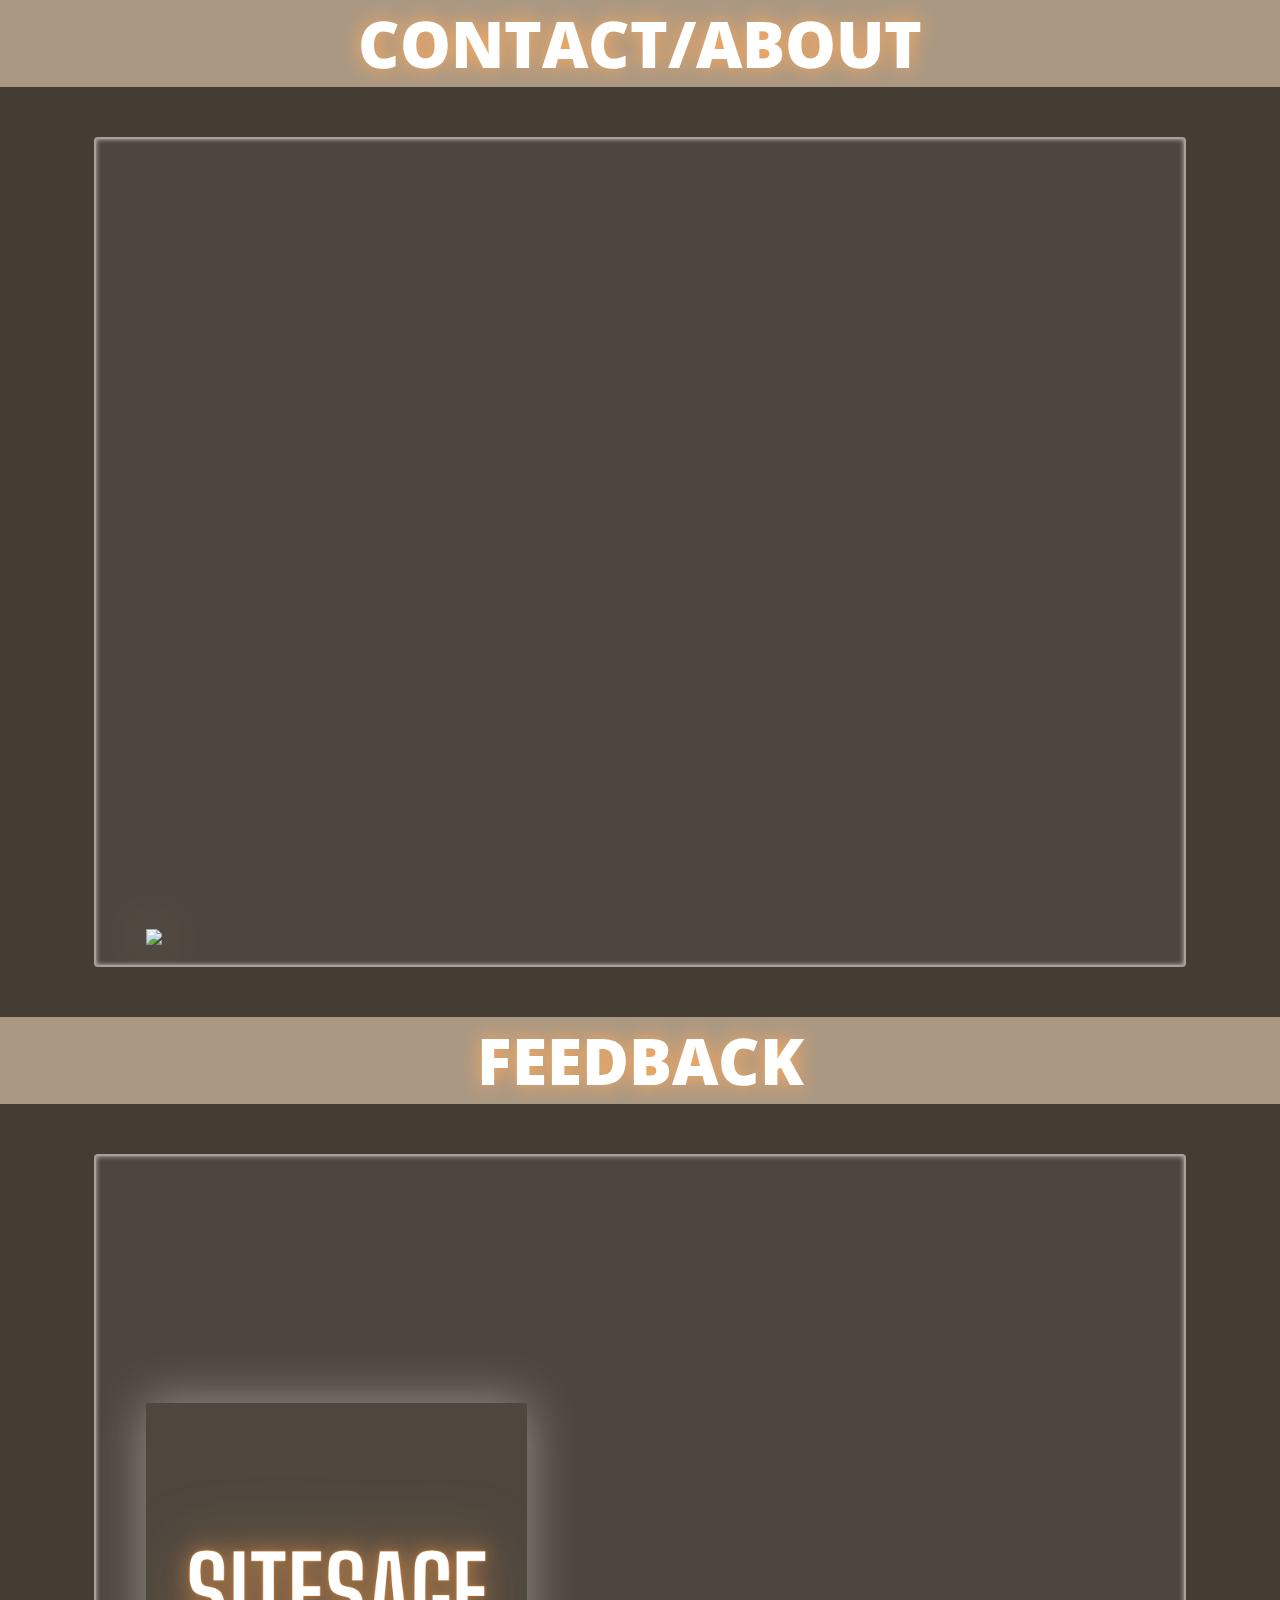
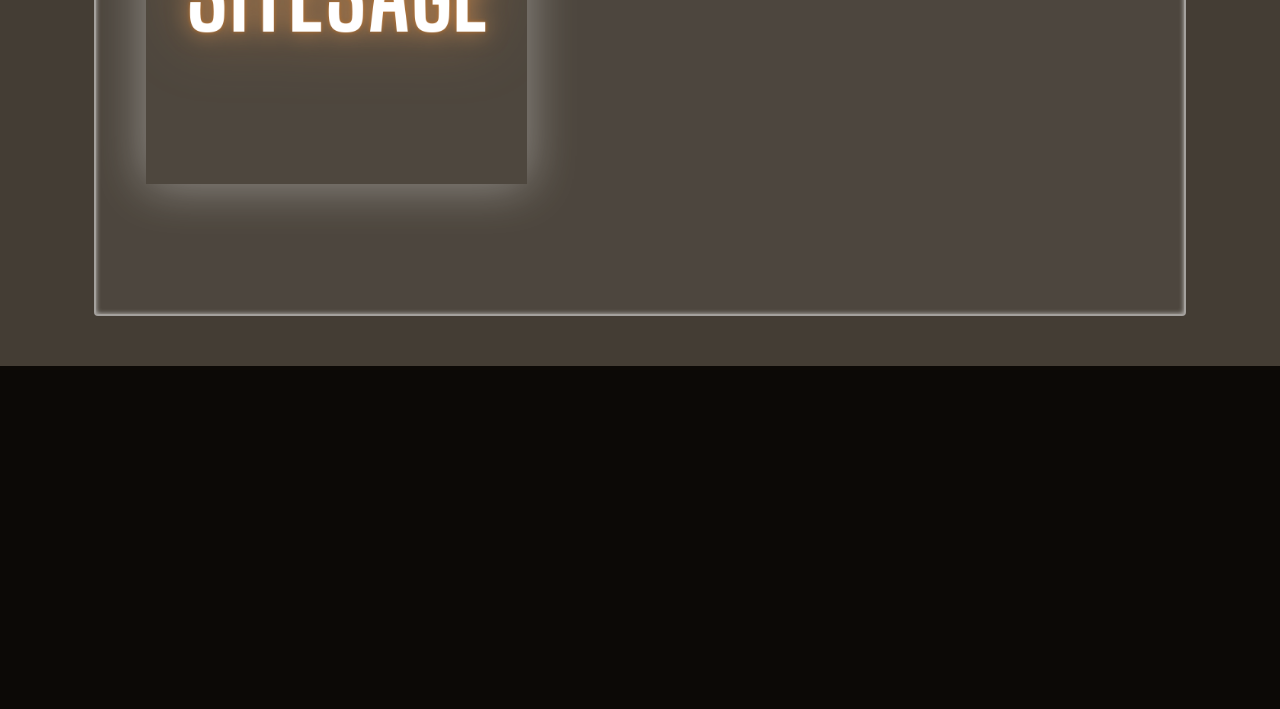
==== portfolio.html @ 09b756ed "Add files via upload" ====
<!DOCTYPE html>
<html lang="en">
<head>
    <meta charset="UTF-8">
    <link rel="stylesheet" href="https://cdnjs.cloudflare.com/ajax/libs/font-awesome/6.0.0-beta3/css/all.min.css">
    <link href="https://fonts.googleapis.com/icon?family=Material+Icons"rel="stylesheet">

    <meta name="viewport" content="width=device-width, initial-scale=1.0">
    <title>Document</title>
    <link rel="stylesheet" href="style.css">

</head>
<body>
    <h1 class="feedback1">Contact/About</h1>
    <section id="section-4">

        <div class="section-box">
    
          <div class="content-2-grid">
    
            <div class="grid-3">
                <img src="https://synx143.github.io/html-profile/462543901_1253119789211653_4882738479267231706_n.jpg" class="contact-img">
              </div>
    
            <div class="grid-1">
              <p class="section-sub">About Me</p>
              <h2 class="section-title">My Portfolio</h2>
    
              <div class="contact-form">
    
                <div class="profile">
            
                    <h2>Name: Dain Yvan M. Parcutilo</h2>
                    <p class="location">Location: Cebu City, Philippines</p>
                    <p>Invented: University of Cebu</p>
                    <p>Goal: Trying to be front/back end soon.</p>
                    <h2 class="soshal">MY SOCIALS:</h2>
                    <button onclick="document.location='https://github.com/SYnx143'">GitHub</button>
                    <button onclick="document.location='https://www.tiktok.com/@synx_xnys'">Tiktok</button>
                    <button onclick="document.location='https://www.roblox.com/users/426926903/profile?friendshipSourceType=PlayerSearch'">Roblox</button>
                    <button onclick="document.location='https://www.facebook.com/Synx143/'">Facebook</button>
                    <button onclick="document.location='https://www.instagram.com/daixsr/'">Instagram</button>
                </div>
    
              </div>

            </div>
    
          </div>
    
        </div>
    
      </section>

      <h1 class="feedback1">FEEDBACK</h1>

    <section id="section-4">

        <div class="section-box">
    
          <div class="content-2-grid">
    
            <div class="grid-2">
              <img src="Want to make your life more easier (1).png" class="contact-img">
            </div>
    
            <div class="grid-1">
              <p class="section-sub">What do you think about my website?</p>
              <h2 class="section-title">Your FeedBack</h2>
    
              <div class="contact-form">
    
                <div class="input-box box-1">
                  <input type="text" placeholder="Does my website really help?">
                </div>
    
                <div class="input-box box-2">
                  <input type="email" placeholder="If you rate it from 1/10 How much would you rate?">
                 
                </div>
    
                <div class="input-box box-3">
                  <input type="text" placeholder="Your Thoughts about my website?">
              
                </div>
    
                <button class="submit-btn">Submit</button>
    
              </div>
    
            
    
            </div>
    
          </div>
    
        </div>
    
      </section>
    
      <section id="footer">
        <div class="footer">
          <div class="footer-grid">
            <a href="index.html" class="footer-logo">BACK</a>
          </div>
    
          <div class="footer-grid">
            <h3 class="footer-title">Quick link</h3>
            <a href="index.html" class="footer-items f1">Home</a>
            <a href="portfolio.html" class="footer-items f1">About Me</a>
          </div>
    
          <div class="footer-grid">
            <h3 class="footer-title">Socials</h3>
            <a href="https://github.com/SYnx143" class="footer-items f1">Github</a>
            <a href="https://www.tiktok.com/@synx_xnys" class="footer-items f2">Tiktok</a>
            <a href="https://www.roblox.com/users/426926903/profile?friendshipSourceType=PlayerSearch" class="footer-items f3">Roblox</a>
            <a href="https://www.facebook.com/Synx143/" class="footer-items f4">Facebook</a>
            <a href="https://www.instagram.com/daixsr/" class="footer-items f4">Instagram</a>
          </div>
    
          <div class="footer-grid">
            <h3 class="footer-title">Contacts</h3>
            <a class="footer-items f1">Number: 09355439100</a>
            <a class="footer-items f2">Location: University of Cebu - Main Campus, Sanciangko St, Cebu City, 6000 Cebu</a>
            <a class="footer-items f3">tekakito143@gmail.com</a>
          </div>
        </div>
      </section>

      <a href="#" class="back-to-top">
        <span class="material-icons">arrow_upward</span>
      </a>
</body>
</html>
---- style.css ----
@import url('https://fonts.googleapis.com/css2?family=Open+Sans:ital,wght@0,300..800;1,300..800&display=swap');

* {
  padding: 0;
  margin: 0;
  outline: none;
  border: none;
  font-family: "Open Sans", sans-serif;
}

body {
  background-color: #ab9883;
}

#hero {
  height: 100vh;
  width: 100%;
  overflow: hidden;
}

.hero-box {
  position: relative;
}

.main {
  position: relative;
  height: 100vh;
}
.back-img {
  position: absolute;
  bottom: 0;
}

header {
  position: absolute;
  top: 0;
}



/* ships */
.sh-4,
.shl-4 {
  bottom: -50px;
}
.sh-4 {
  opacity: 0.7;
}
.sh-3 {
  opacity: 0.6;
}
.sh-2 {
  opacity: 0.5;
}.sh-1 {
  opacity: 0.4;
}

.ship-lights {
  opacity: 0.5;
  filter: blur(10px);
}
.ship-lights-cont {
  animation: shipLightsAt 0.08s infinite linear;
}

/* Text */
.main p {
  font-size: 1.2rem;
  font-weight: 500;
  text-align: center;
  letter-spacing: 40px;
  text-transform: capitalize;
  color: white;
}
.main h1 {
  font-size: 9.5rem;
  font-weight: 800;
  text-align: center;
  letter-spacing: 8px;
  text-transform: uppercase;
  color: white;
  line-height: 1.4;
  color: #463525;
}
.hero-text {
  transform: translateY(400px);
}

/* header */
header {
  display: flex;
  align-items: center;
  justify-content: space-between;
  width: 100%;
  padding: 20px 0;
  z-index: 1;
}
.header-logo {
  font-size: 2rem;
  text-transform: uppercase;
  font-weight: 800;
  letter-spacing: 5px;
  color: white;
  margin-left: 50px;
}
.nav-items {
  font-size: 1.5rem;
  text-transform: uppercase;
  letter-spacing: 3px;
  color: white;
  font-weight: 500;
  margin-right: 50px;
  cursor: pointer;
  transition: 0.3s;
  position: relative;
  text-decoration: none;  
}
.nav-items::before {
  content: '';
  position: absolute;
  bottom: -10px;
  height: 2px;
  width: 100%;
  background-color: white;
  transform: scaleX(0);
  transform-origin: left;
  transition: 0.3s;
  box-shadow: 0 0 5px white;
}
.nav-items:hover::before {
  transform: scaleX(1);
}
.nav-items:hover {
  text-shadow: 0 0 10px white;
}

/* Hero-Foot */
.hero-foot {
  position: absolute;
  bottom: 0;
  display: flex;
  justify-content: space-between;
  align-items: center;
  width: 100%;
  padding: 20px 0;
  z-index: 1;
}
.social-section i {
  font-size: 1.2rem;
  font-weight: 500;
  color: white;
  height: 20px;
  width: 20px;
  /* border: 1px solid white; */
  display: flex;
  justify-content: center;
  align-items: center;
  padding: 7px;
  border-radius: 4px;
  cursor: pointer;
  transition: 0.3s;
}
.social-section{
  display: flex;
  align-items: center;
  gap: 20px;
  margin-left: 50px;
}
.social-section i:hover {
  color: #ffac5e ;
  border-color: #ffac5e ;
  /* box-shadow: 0 0 10px #ffac5e ; */
}
.hero-btn {
  position: absolute;
  bottom: 100px;
  font-size: 1.5rem;
  letter-spacing: 3px;
  font-weight: 500;
  background-color: transparent;
  color: white;
  border: 1px solid white;
  height: 65px;
  padding: 0 80px;
  border-radius: 4px;
  cursor: pointer;
  transition: 0.3s;
}
.hero-btn:hover {
  background-color: #ffac5e;
  letter-spacing: 6px;
  color: black;
  border-color: #ffac5e;
}
.hero-btn-cont {
  display: flex;
  justify-content: center;
  width: 100%;
}

/* Section-2 */
#section-2 {
  height: 100vh;
  width: 100%;
  background-image: url(section-back/sec-2.jpg);
  background-size: cover;
  background-position: center;
  background-repeat: no-repeat;
  display: flex;
  justify-content: center;
  align-items: center;
}
#section-2::before{
  content: "";
  position: absolute;
  height: 100%;
  width: 100%;
  background-color: rgba(0, 0, 0, 0.6);
}
.section-box {
  height: 85vh;
  width: 85%;
  border: 2px solid rgba(255, 255, 255, 0.493);
  border-radius: 4px;
  box-shadow: inset 0 0 5px rgba(255, 255, 255, 0.658);
  z-index: 1;
  background-color: rgba(255, 255, 255, 0.05);
  backdrop-filter: blur(8px);
  display: flex;
  align-items: center;
}
.content-2-grid {
  display: grid;
  grid-template-columns: 1fr 1fr;
  padding: 50px;
}
.grid-1 {
  display: flex;
  flex-direction: column;
  justify-content: center;
}
.grid-2 {
  display: flex;
  justify-content: end;
  align-items: center;
}

.section-sub {
  font-size: 1.5rem;
  font-weight: 600;
  color: #ffac5e;
  letter-spacing: 2px;
  text-transform: capitalize;

  animation: bottom-in-text 1s ease-out forwards;
  animation-delay: 0.2s;
  opacity: 0;
}
.section-title {
  font-size: 4rem;
  font-weight: 800;
  text-transform: uppercase;
  line-height: 1.1;
  color: white;
  text-shadow: 0 0 20px #ffac5e;
  margin: 5px 0 20px;

  animation: bottom-in-text 1.2s ease-out forwards;
  animation-delay: 0.4s;
  opacity: 0;
}
.feedback1 {
  font-size: 4rem;
  font-weight: 800;
  text-transform: uppercase;
  color: white;
  text-shadow: 0 0 20px #ffac5e;

  text-align: center;
}
.section-title1 {
  margin-left: 50%;
  font-size: 4rem;
  font-weight: 800;
  text-transform: uppercase;
  line-height: 1.1;
  color: white;
  text-shadow: 0 0 20px #ffac5e;
  animation: bottom-in-text 1.2s ease-out forwards;
  animation-delay: 0.4s;
  opacity: 0;
  }

.section-description {
  font-size: 1.1rem;
  font-weight: 500;
  color: rgb(209, 209, 209);
  line-height: 1.7;
  margin-bottom: 30px;

  animation: bottom-in-text 1.3s ease-out forwards;
  animation-delay: 0.6s;
  opacity: 0;
}
.section-btn {
  font-size: 1.2rem;
  font-weight: 500;
  letter-spacing: 3px;
  background-color: transparent;
  border: 1px solid white;
  border-radius: 4px;
  height: 50px;
  width: 200px;
  color: white;
  cursor: pointer;
  transition: 0.3s;
  position: relative;

  animation: bottom-in-text 1.4s ease-out forwards;
  animation-delay: 0.8s;
  opacity: 0;
}
.section-btn:hover {
  letter-spacing: 10px;
  color: rgba(0, 0, 0, 0.8);
  box-shadow: 0 0 100px white;
}
.section-btn::before {
  content: "";
  position: absolute;
  height: 100%;
  width: 100%;
  background-color: white;
  left: 0;
  bottom: 0;
  transform: scaleX(0);
  transition: 0.3s;
  transform-origin: left;
  z-index: -1;
}
.section-btn:hover::before {
  transform: scaleX(1);
}

.section-2-img {
  width: 90%;
  box-shadow: 0 0 50px #ffac5e;
  animation: zoom-in-img 1.4s ease-out forwards;
  animation-delay: 0.2s;
  opacity: 0;
}

/* Section-3 */
#section-3 {
  height: 100vh;
  width: 100%;
  background-image: url(section-back/sec-3.jpg);
  background-size: cover;
  background-position: center;
  background-repeat: no-repeat;
  display: flex;
  justify-content: center;
  align-items: center;
}
#section-3::before{
  content: "";
  position: absolute;
  height: 100%;
  width: 100%;
  background-color: rgba(0, 0, 0, 0.6);
}
.content-3-grid {
  display: grid;
  grid-template-columns: 1fr 1fr 1fr;
  padding: 50px;
  gap: 50px
}
.section-box {
  flex-direction: column;
  overflow: hidden;
}


#section-3 .section-sub {
  margin-top: 50px;
}

.content-3-grid h3 {
  font-size: 1.8rem;
  color: #ffac5e;
  margin-bottom: 20px;

  animation: zoom-in-img 1s ease-out forwards;
  animation-delay: 0.6s;
  opacity: 0;
}
.card {
  border: 1px solid white;
  padding: 20px;
  height: 420px;
  transition: 0.3s;
  animation: zoom-in-img 1.4s ease-out forwards;
  animation-delay: 0.2s;
  opacity: 0;
}
.card:hover {
  box-shadow: 0 0 25px rgba(255, 255, 255, 0.356);
}
.card-title {
  font-size: 1.2rem;
  color: white;
  padding-bottom: 20px;
}
.grid img {
    height: 50%;
  width: 70%;
  margin: auto;
  display: block;
}
.card-description {
  font-size: 0.9rem;
  color: rgb(201, 201, 201);
  padding-bottom: 20px;
  padding-top: 20px;
}
.card-link {
  font-size: 1.2rem;
  font-weight: 500;
  color: #ffac5e;
  cursor: pointer;
}

/* Contact-section */

section {
  overflow: hidden;
}
#section-4 {
  height: 100vh;
  width: 100%;
  background-image: url(section-back/sec-4.jpg);
  background-size: cover;
  background-position: center;
  background-repeat: no-repeat;
  display: flex;
  justify-content: center;
  align-items: center;
}
#section-4::before{
  content: "";
  position: absolute;
  height: 100%;
  width: 100%;
  background-color: rgba(0, 0, 0, 0.6);
}
.contact-img {
  width: 35%;
  position: absolute;
  bottom: 0;
  left: 50px;
  filter: drop-shadow(0 0 25px #ffffff69);
}
#section-4 .grid-1 {
  align-items: center;
}
#section-4 .grid-2 {
  justify-content: start;
}
#section-4 .grid-2 img{
  margin-bottom: 130px;
}
#section-4 .grid-3 img{
  margin-bottom: 20px;
}
#section-4 .section-box {
  position: relative;
  justify-content: center;
  
}
.contact-form {
  display: flex;
  flex-direction: column;
  align-items: center;
  gap: 40px;
  width: 100%;
  margin-top: 30px;
}
input {
  font-size: 1.1rem;
  color: white;
  background-color: transparent;
  margin-left: 30px;
  width: 100%;
}
input::placeholder {
  color: white;
}
.input-box {
  border: 1px solid white;
  height: 50px;
  width: 100%;
  border-radius: 4px;
  display: flex;
  align-items: center;
  justify-content: space-between;
  padding: 5px 0;
  box-shadow: 0 0 10px rgba(255, 255, 255, 0.26);
}
.input-box i {
  font-size: 1.1rem;
  color: white;
  margin-right: 30px;
}
.submit-btn {
  font-size: 1.4rem;
  background-color: white;
  width: 100%;
  min-height: 60px;
  border-radius: 4px;
  letter-spacing: 3px;
  cursor: pointer;
  transition: 0.3s;
  margin-bottom: 30px;

  animation: bottom-in-text 1s ease-out forwards;
  animation-delay: 1.1s;
  opacity: 0;
}
.submit-btn:hover {
  background-color: #ffac5e;
  letter-spacing: 6px;
}
#section-4 .social-section {
  margin-top: 30px;
  animation: bottom-in-text 1s ease-out forwards;
  animation-delay: 1.1s;
  opacity: 0;
}
#section-4 .social-section i {
  border: 1px solid white;
  width: 50px;
  height: 50px;
  padding: 0;
  font-size: 1.5rem;
}

#section-4 .social-section i:hover {
  border-color: #ffac5e;
  box-shadow: 0 0 10px #ffac5e;
}

.box-1 {
  animation: bottom-in-text 1s ease-out forwards;
  animation-delay: 0.8s;
  opacity: 0;
}
.box-2 {
  animation: bottom-in-text 1s ease-out forwards;
  animation-delay: 0.9s;
  opacity: 0;
}
.box-3 {
  animation: bottom-in-text 1s ease-out forwards;
  animation-delay: 1s;
  opacity: 0;
}

.footer {
  display: grid;
  grid-template-columns: 1.5fr 1fr 1fr 1fr;
  padding: 50px;
  background-color: #0c0906;
  color: white;
}
.footer-grid {
  display: flex;
  flex-direction: column;
  gap: 20px;
}
.footer-items {
  color: rgba(255, 255, 255, 0.719);
  cursor: pointer;
  transition: 0.3s;
}
.footer-items:hover {
  color: #ffac5e;
  text-shadow: 0 0 4px #ffac5e;
}
.footer-title {
  font-size: 1.5rem;
}
.footer-logo {
  font-size: 10rem;
  font-weight: 800;
  line-height: 0.7;
  text-shadow: 0 0 50px #ffac5e;
  color: white;
  animation: footer-img 1.6s ease-out forwards;
  animation-delay: 0.2s;
  opacity: 0;
  margin-top: 50px;
}
.copyright {
  font-size: 0.9rem;
  text-align: center;
  padding: 10px;
  color: rgba(255, 255, 255, 0.699);

  animation: footer-img 1.6s ease-out forwards;
  animation-delay: 0.2s;
  opacity: 0;
}

.footer-title {
  animation: bottom-in-text 1s ease-out forwards;
  animation-delay: 0.2s;
  opacity: 0;
}
.f1, .f2, .f3, .f4 {
  animation: bottom-in-text 1s ease-out forwards;
  opacity: 0;
}
.f1 {
  animation-delay: 0.4s;
}
.f2 {
  animation-delay: 0.5s;
}
.f3 {
  animation-delay: 0.6s;
}
.f4 {
  animation-delay: 0.7s;
}



/* Styke */

@keyframes shipLightsAt {
  0% {
    opacity: 0.7;
  }
  50% {
    opacity: 1;
  }
  100% {
    opacity: 0.7;
  }
}

@keyframes bottomIn {
  from {
    transform: translateY(600px);
  }
  to {
    transform: translateY(0);
    opacity: 1;
  }
}

.bc-1 {
  animation: bottomIn 2.6s ease-in-out forwards;
}
.bc-2 {
  animation: bottomIn 2.4s ease-in-out forwards;
}
.bc-3 {
  animation: bottomIn 2.2s ease-in-out forwards;
}
.bc-4 {
  animation: bottomIn 2.2s ease-in-out forwards;
}
.bc-5 {
  animation: bottomIn 2.1s ease-in-out forwards;
}
.bc-6 {
  animation: bottomIn 2s ease-in-out forwards;
}

.shadows{
  animation: bottomIn 2s ease-in-out forwards;
}
.fog-1 {
  animation: bottomIn 2.3s ease-in-out forwards;
  opacity: 0;
}
.fog-2 {
  animation: bottomIn 2.3s ease-in-out forwards;
  opacity: 0;
}
.hero-btn {
  animation: bottomIn 2.5s ease-in-out forwards;
  opacity: 0;
}
.hero-foot {
  animation: bottomIn 2.5s ease-in-out forwards;
  opacity: 0;
}

@keyframes bottomInText {
  from {
    transform: translateY(1000px);
  }
  to {
    transform: translateY(0);
    opacity: 1;
  }
}
.main p {
  animation: bottomInText 2.6s ease-in-out forwards;
  opacity: 0;
}
.main h1 {
  animation: bottomInText 2.5s ease-in-out forwards;
  opacity: 0;
}

@keyframes topIn {
  from {
    transform: translateY(-500px);
  }
  to {
    transform: translateY(0);
  }
}
.sh-4,
.shl-4 {
  animation: topIn 2.5s ease-in-out forwards;
}
.sh-3,
.shl-3 {
  animation: topIn 2.6s ease-in-out forwards;
}
.sh-2,
.shl-2 {
  animation: topIn 2.7s ease-in-out forwards;
}
.sh-1,
.shl-1 {
  animation: topIn 2.8s ease-in-out forwards;
}
header {
  animation: topIn 2.5s ease-in-out forwards;
}

@keyframes bottom-in-text {
  from {
    transform: translateY(200px);
  }
  to {
    transform: translateY(0);
    opacity: 1;
  }
}

@keyframes zoom-in-img {
  from {
    transform: scale(0);
  }
  to {
    transform: scale(1);
    opacity: 1;
  }
}

@keyframes contact-img {
  from {
    transform: scale(0.8) translateY(100px);
  }
  to {
    transform: scale(1) translateY(0);
    opacity: 1;
  }
}

@keyframes footer-img {
  from {
    transform: scale(0.8) ;
  }
  to {
    transform: scale(1) ;
    opacity: 1;
  }
}

/* C */

/* MObile */
@media screen and (max-width: 428px) {

  .bc-1, .bc-2, .bc-3, 
  .bc-4, .fog-1, .fog-2, 
  .shadows {
    display: none;
  }
  .bc-5, .bc-6 {
    width: 250%;
    bottom: -5px;
  }
  .ships, .ship-lights {
    width: 100%;
    top: 80px;
  }
  .main p {
    font-size: 1rem;
    letter-spacing: 10px;
    margin-bottom: 10px;
  }
  .main h1 {
    font-size: 5rem;
    letter-spacing: 2px;
    line-height: 1;
    color: #463525;
  }
  .hero-text {
    transform: translateY(225px);
  }

  .header-logo {
    margin-left: 20px;
  }
  .nav-items {
    font-size: 1.2rem;
    margin-right: 20px;
  }
  .social-section{
    gap: 10px;
    margin-left: 20px;
  }
  .hero-btn {
    bottom: 100px;
    font-size: 1.2rem;
    letter-spacing: 2px;
    height: 55px;
    padding: 0 40px;
  }

  /* Section-2 */
  #section-2 {
    height: auto;
    position: relative;
  }

  .section-box {
    height: auto;
    margin: 50px 0;
  }

  .content-2-grid {
    display: flex;
    flex-direction: column;
    gap: 50px;
  }
  .grid-2 {
    justify-content: center;
    margin-bottom: 50px;
  }
  /* Section-3 */
  #section-3 {
    height: auto;
    position: relative;
  }
  
  .content-3-grid {
    display: flex;
    flex-direction: column;
    gap: 30px
  }
  #section-3 .section-title {
    font-size: 3rem;
    text-align: center;
  }
  .card {
    height: 600px;
  }
  .card-description {
    font-size: 1.1rem;
  }

  /* Section-4 */
  #section-4 {
    height: auto;
    position: relative;
  }
  .contact-img {
    display: none;
  }
  #section-4 .grid-1 {
    align-items: center;
    justify-content: center;
  }
  #section-4 .section-sub {
    margin-top: -100px;
  }

  /* footer */
  .footer {
    display: flex;
    flex-direction: column;
    gap: 40px;
  }
}

  /* Tab */
  @media screen and (min-width: 429px) and (max-width: 1279px) {

    .bc-1, .bc-2, .bc-3, 
    .bc-4, .fog-1, .fog-2, 
    .shadows {
      display: none;
    }
    .bc-5, .bc-6 {
      width: 250%;
      bottom: -5px;
    }
    .ships, .ship-lights {
      width: 100%;
      top: 80px;
    }
    .main p {
      font-size: 1.5rem;
      letter-spacing: 10px;
      margin-bottom: 10px;
    }
    .main h1 {
      font-size: 7rem;
      letter-spacing: 10px;
      line-height: 1;
      color: #463525;
    }
    .hero-text {
      transform: translateY(350px);
    }
  
    .header-logo {
      margin-left: 20px;
    }
    .nav-items {
      font-size: 1.5rem;
      margin-right: 20px;
    }
    .social-section{
      gap: 10px;
      margin-left: 20px;
    }
    .hero-btn {
      bottom: 100px;
      font-size: 1.5rem;
      letter-spacing: 2px;
      height: 60px;
      padding: 0 60px;
    }
  
    /* Section-2 */
    #section-2 {
      height: auto;
      position: relative;
    }
  
    .section-box {
      height: auto;
      margin: 50px 0;
    }
  
    .content-2-grid {
      display: flex;
      flex-direction: column;
      gap: 50px;
    }
    .grid-2 {
      justify-content: center;
      margin-bottom: 50px;
    }
    /* Section-3 */
    #section-3 {
      height: auto;
      position: relative;
    }
    
    .content-3-grid {
      display: flex;
      flex-direction: column;
      gap: 50px
    }
    #section-3 .section-title {
      font-size: 4rem;
      text-align: center;
    }
    .card {
      height: 500px;
    }
    .card-description {
      font-size: 1.1rem;
    }
  
    /* Section-4 */
    #section-4 {
      height: auto;
      position: relative;
    }
    #section-4 .section-title {
      text-align: center;
    }
    .contact-img {
      display: none;
    }
    #section-4 .grid-1 {
      align-items: center;
      justify-content: center;
    }
    #section-4 .section-sub {
      margin-top: -100px;
    }
  
    /* footer */
    .footer {
      display: grid;
      grid-template-columns: 1fr 1fr;
      gap: 40px;
    }
  }
    /* Laptop */
    @media screen and (min-width: 1280px) and (max-width: 1919px) {
      .back-img {
        width: 100%;
      }
      .hero-text {
        transform: translateY(350px);
      }
      .ships, .ship-lights {
        width: 100%;
        top: 1cm;
      }
      .main p {
        font-size: 1.5rem;
        letter-spacing: 10px;
        margin-bottom: 10px;
      }
      .main h1 {
        font-size: 7rem;
        letter-spacing: 10px;
        line-height: 1;
        color: #463525;
      }
      #section-3 {
        height: auto;
        position: relative;
        padding: 50px 0;
      }
      #section-3 .section-box {
        height: auto;
      }
      .card {
        height: 500px;
      }
      #section-4 {
        height: auto;
        position: relative;
        padding: 50px 0;
      }
      #section-4 .section-box {
        height: auto;
      }
      #section-4 .section-title {
        text-align: center;
      }
    }


    /*  */

    
.bix-siksyon{
  padding: 0;
  margin: 0;
  box-sizing: border-box;

}

.bix-siksyon{

      display: flex;
      justify-content: center;
      align-items: center;
      min-height: 100vh;
  
}

.bix {
  position: relative;
  width: 200px;
  height: 300px;
  transform-style: preserve-3d;
  animation: animate 20s linear infinite;
  margin-top: 65%;
  margin-left: 65%;

}




@keyframes animate {
  0%{
      transform: perspective(1000px) rotateY(0deg);
  }
  100%{
      transform: perspective(1000px) rotateY(360deg);
  }
}

.bix span{
  position: absolute;
  top: 0;
  left: 0;
  width: 100%;
  height: 100%;
  transform-origin: center;
  transform-style: preserve-3d;
  transform: rotateY(calc(var(--i) * 40deg)) translateZ(450px);
  -webkit-box-reflect: below 5px linear-gradient(transparent, transparent, rgba(4, 4, 4, 0.267));
}



.bix span img{
  position: absolute;
  top: 0;
  left: 0;
  width: 100%;
  height: 100%;
  transition: 0.5s;
  border-radius: 15px;
  border: 4px double rgb(0, 0, 0);
}

img:hover{
  transform: translateY(-30px);
  
}

.profile {

  color: white;
  border-radius: 15px;
  padding: 30px;
  animation: bottom-in-text 1s ease-out forwards;
  animation-delay: 1.1s;
  opacity: 0;
  width: 320px;
}

.profile img {
  width: 100px;
  height: 100px;
  border-radius: 50%;
  margin-bottom: 15px;
}

.profile h2 {
  margin-bottom: 5px;
  font-family: "Roboto", sans-serif;
  font-weight: 700;
  font-style: normal;

}

.profile p.location {
  color: #a5ff3d;
  font-size: 15px;
  margin: 0;

}
.soshal{
  margin-top: 50px;
  color: white;
text-shadow: 0 0 20px #ffac5e;
}

.profile button {
  background-color: #be8f63;
  color: white;
  box-shadow: 0 0 5px white;
  padding: 10px 20px;
  margin: 10px 0;
  border-radius: 5px;
  width: 100%;
  font-size: 15px;
}

.profile button:hover {
  background-color: #4e473e;
}

.profile button:active {
  background-color: #4e473e;
}
.footer a{
      text-decoration: none;  
}

.back-to-top {
	position: fixed;
	bottom: 2rem;
	right: 2rem;
	display: inline-flex;
	align-items: center;
	justify-content: center;
	background-color: #ab9883;
	border-radius: 0.5rem;
	padding: 0.5rem;
	text-decoration: none;
	transition: 0.2s ease-out;
  animation: bottom-in-text 1.2s ease-out forwards;
  animation-delay: 0.4s;
  opacity: 0;
}

.back-to-top span {
	color: #fff;
	font-size: 3rem;
	transition: 0.2s ease-out;
}

.back-to-top:hover {
	background-color: #ab9883;
}
.back-to-top:hover span {
	transform: translateY(-4px);
}
html {
	scroll-behavior: smooth;
}
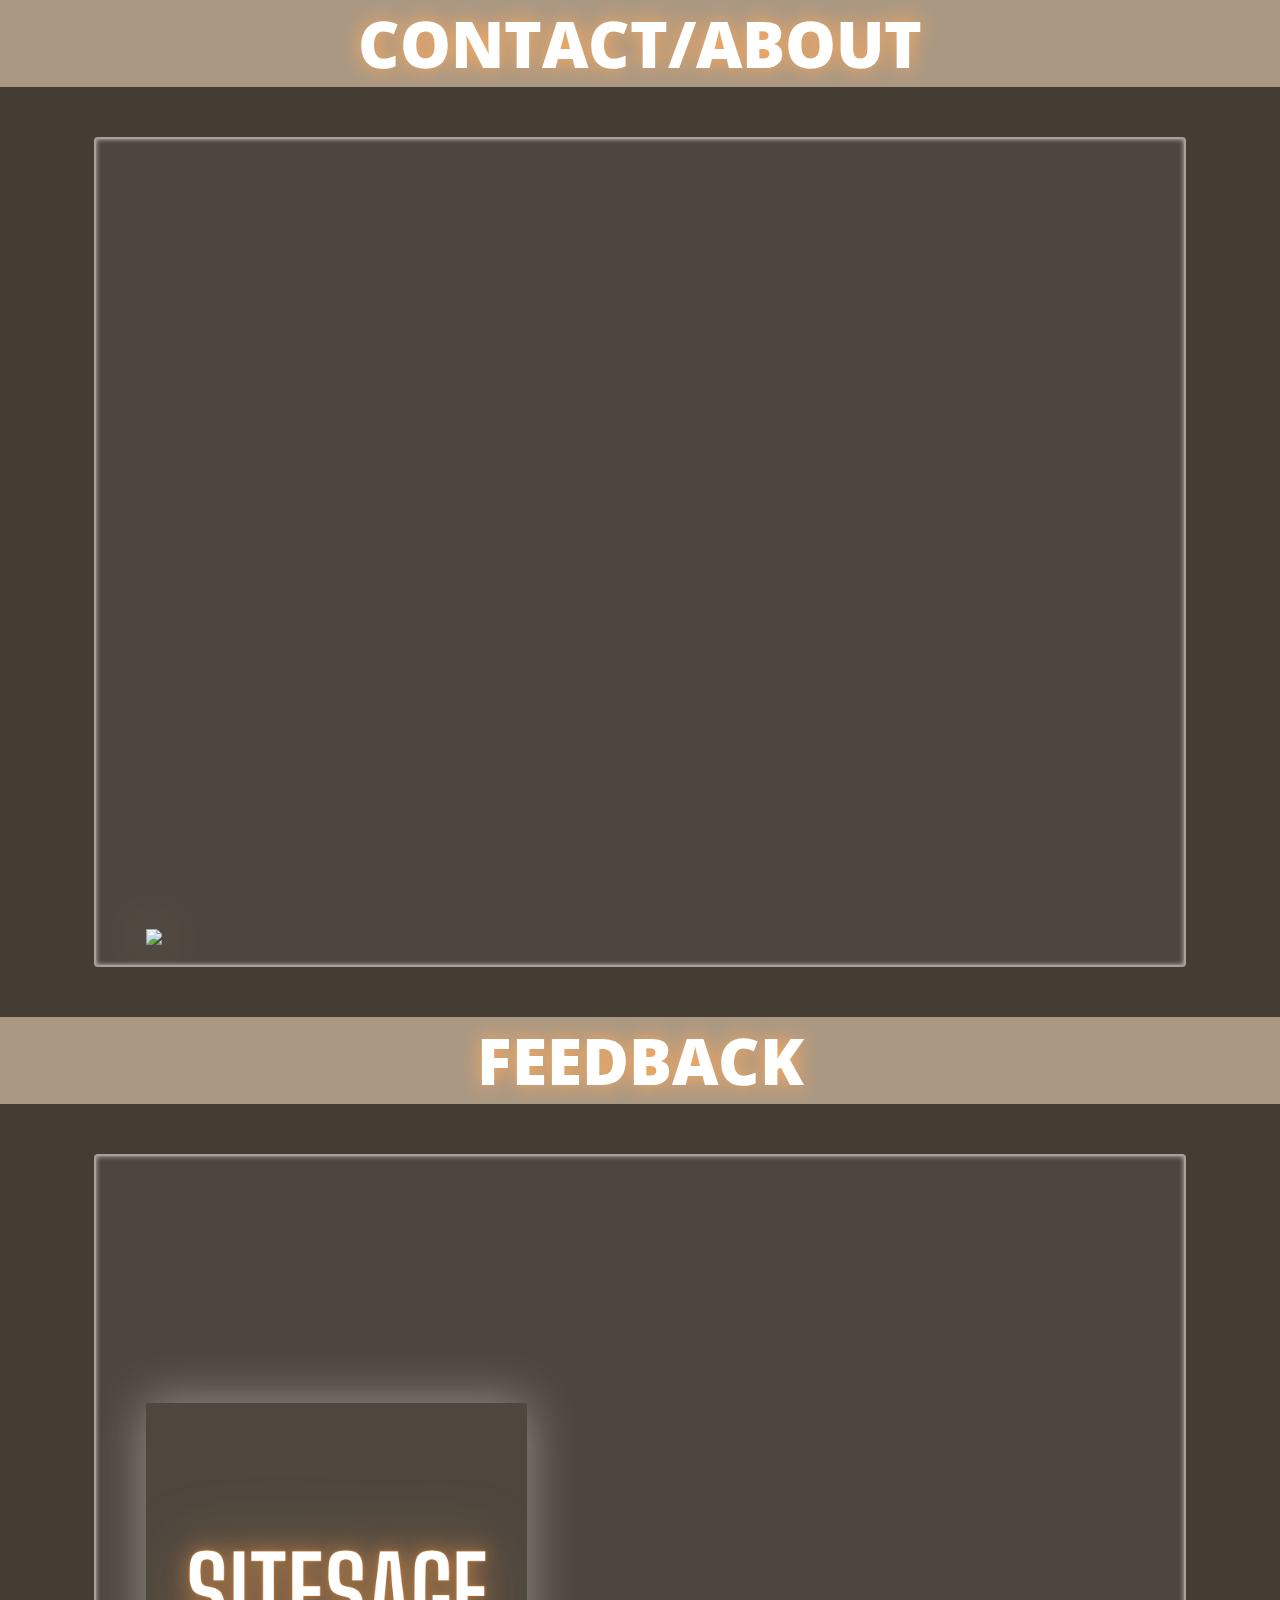
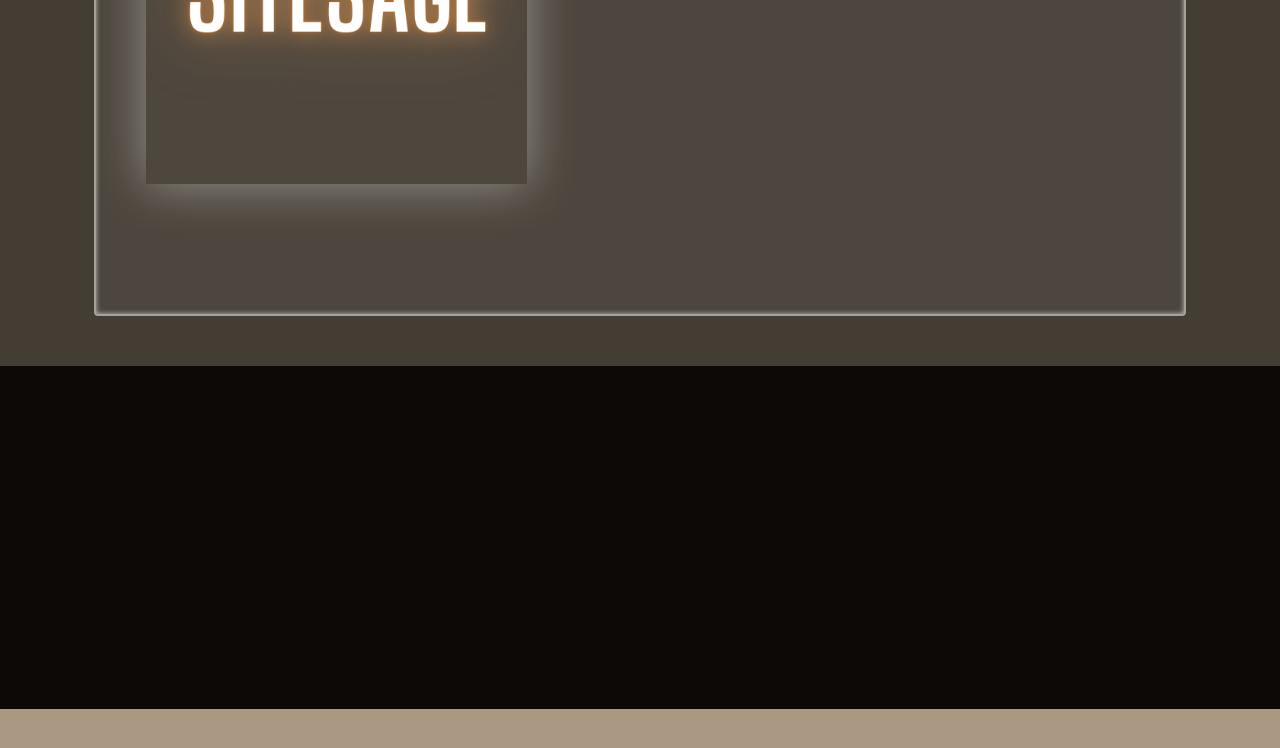
==== commit 0bccd619: "Update portfolio.html" ====
--- a/portfolio.html
+++ b/portfolio.html
@@ -4,9 +4,10 @@
     <meta charset="UTF-8">
     <link rel="stylesheet" href="https://cdnjs.cloudflare.com/ajax/libs/font-awesome/6.0.0-beta3/css/all.min.css">
     <link href="https://fonts.googleapis.com/icon?family=Material+Icons"rel="stylesheet">
+    <link rel="icon" type="image/x-icon" href="Want to make your life more easier (1).png">
 
     <meta name="viewport" content="width=device-width, initial-scale=1.0">
-    <title>Document</title>
+    <title>Portfolio</title>
     <link rel="stylesheet" href="style.css">
 
 </head>
@@ -131,5 +132,7 @@
       <a href="#" class="back-to-top">
         <span class="material-icons">arrow_upward</span>
       </a>
+      <h1 class="copyright">@ Dain Yvan Parcutilo 2024</h1>
+
 </body>
-</html>+</html>
--- a/style.css
+++ b/style.css
@@ -1,4 +1,5 @@
 @import url('https://fonts.googleapis.com/css2?family=Open+Sans:ital,wght@0,300..800;1,300..800&display=swap');
+
 
 * {
   padding: 0;
@@ -6,6 +7,7 @@
   outline: none;
   border: none;
   font-family: "Open Sans", sans-serif;
+  text-decoration: none;
 }
 
 body {
@@ -590,7 +592,7 @@
   font-size: 1.5rem;
 }
 .footer-logo {
-  font-size: 10rem;
+  font-size: 5rem;
   font-weight: 800;
   line-height: 0.7;
   text-shadow: 0 0 50px #ffac5e;
@@ -598,7 +600,8 @@
   animation: footer-img 1.6s ease-out forwards;
   animation-delay: 0.2s;
   opacity: 0;
-  margin-top: 50px;
+  margin-top: 100px;
+  margin-left: 50px;
 }
 .copyright {
   font-size: 0.9rem;
@@ -823,6 +826,7 @@
   .nav-items {
     font-size: 1.2rem;
     margin-right: 20px;
+
   }
   .social-section{
     gap: 10px;
@@ -1231,4 +1235,5 @@
 }
 html {
 	scroll-behavior: smooth;
-}+}
+
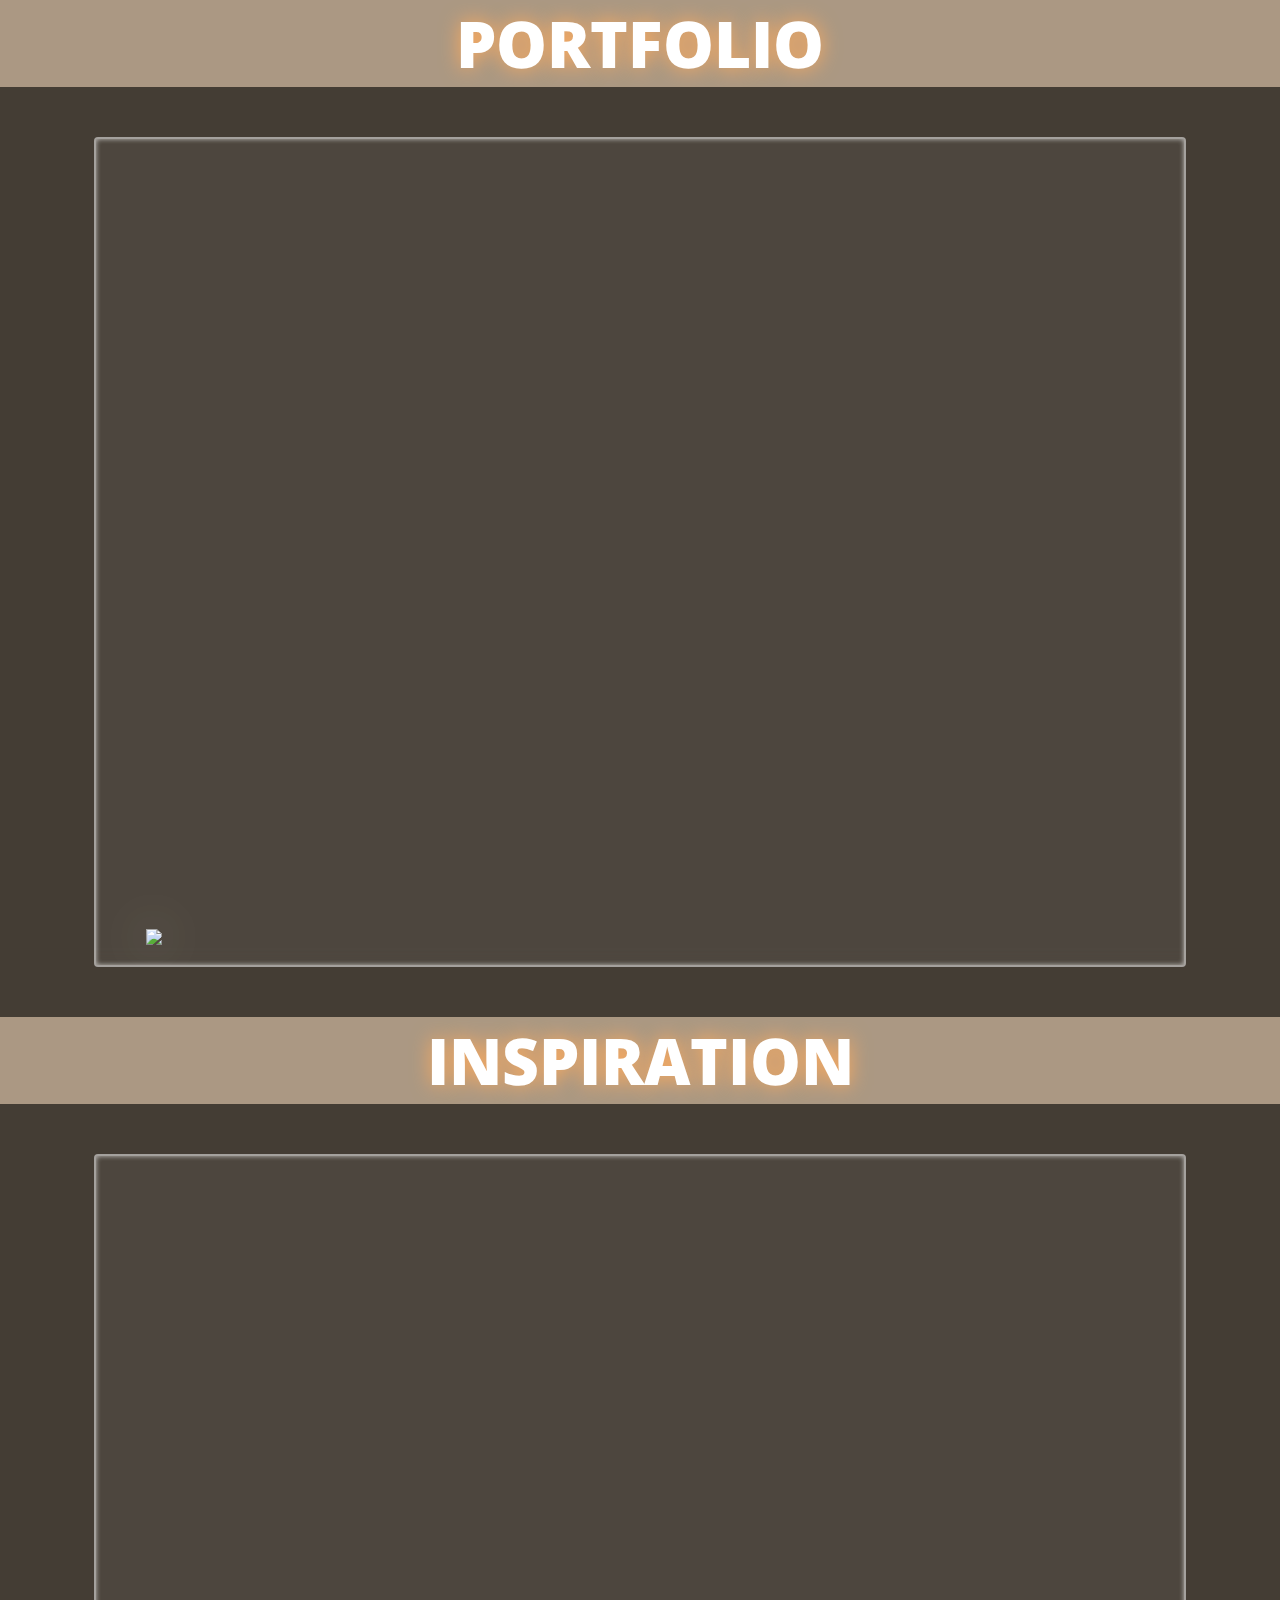
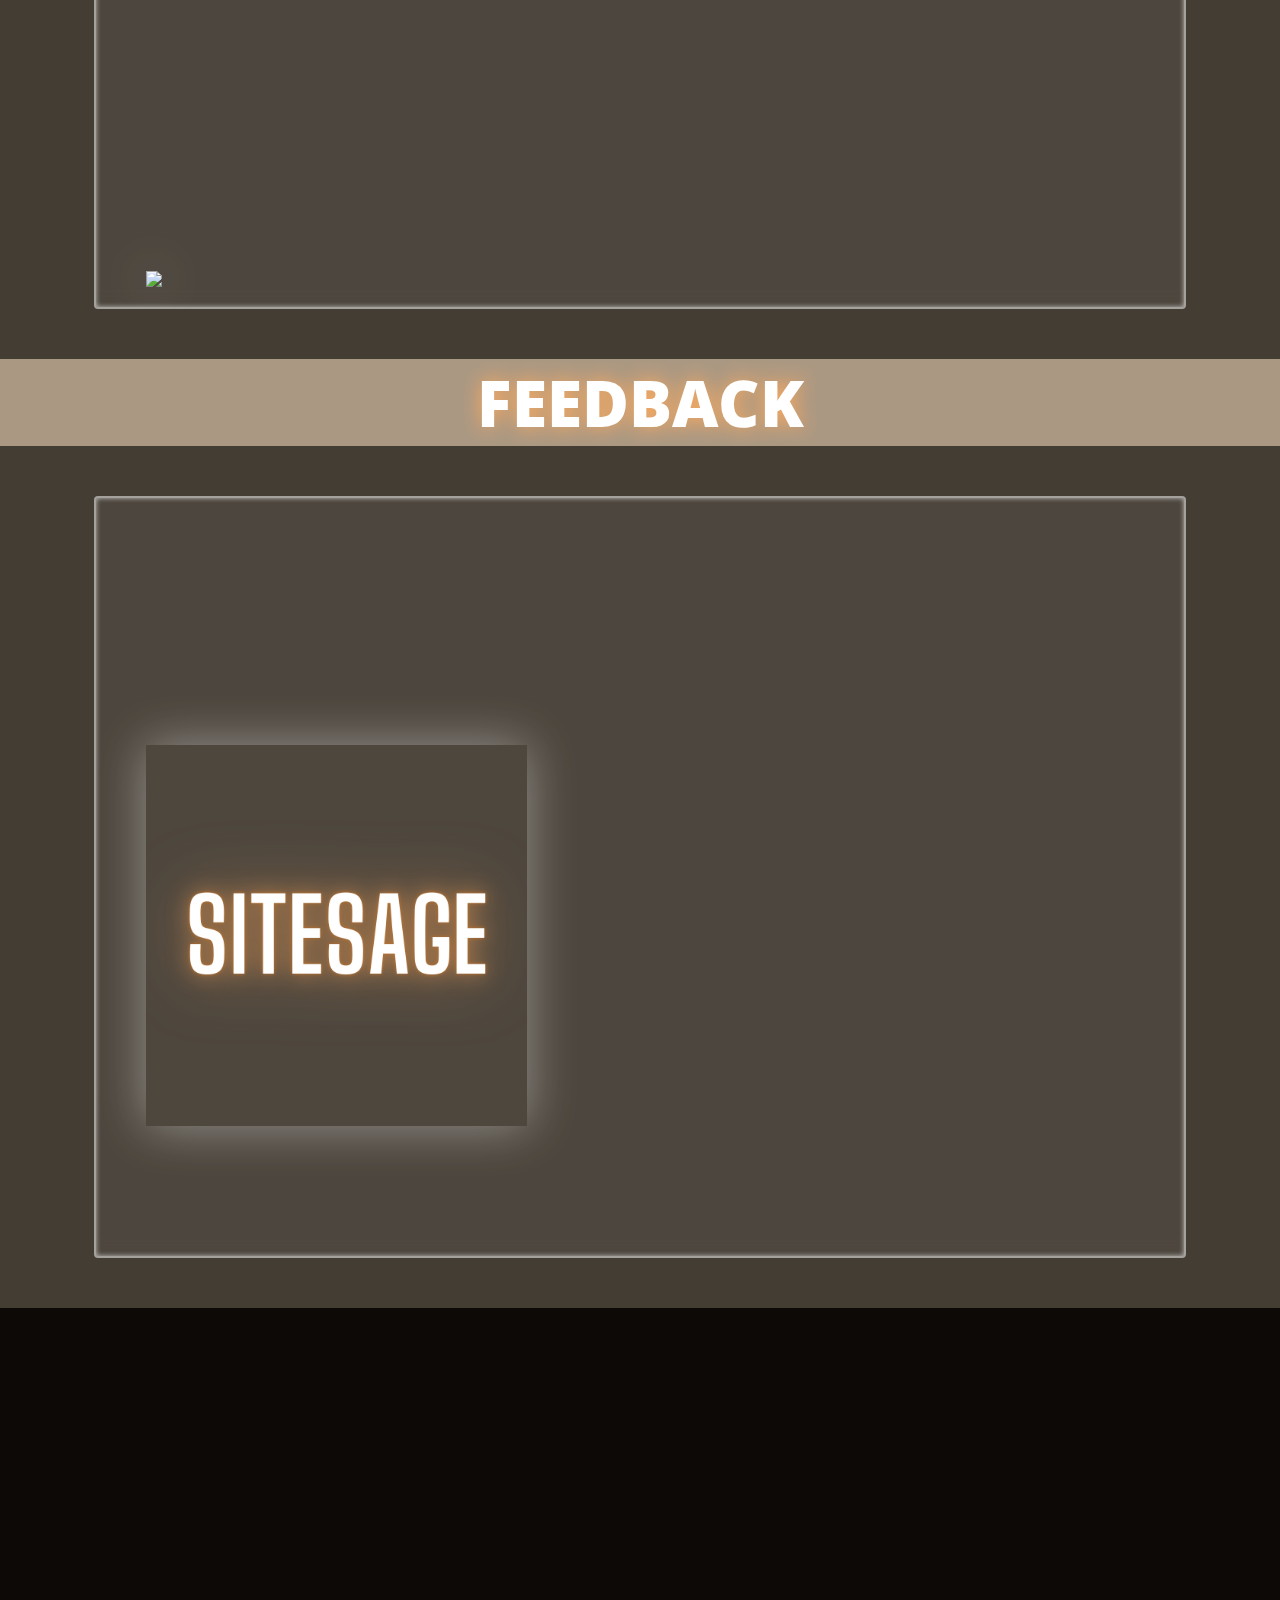
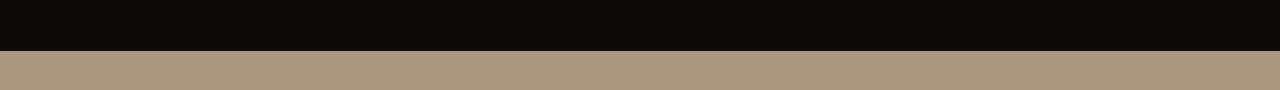
==== commit 8230c77f: "Update portfolio.html" ====
--- a/portfolio.html
+++ b/portfolio.html
@@ -12,7 +12,7 @@
 
 </head>
 <body>
-    <h1 class="feedback1">Contact/About</h1>
+    <h1 class="feedback1">Portfolio</h1>
     <section id="section-4">
 
         <div class="section-box">
@@ -52,6 +52,46 @@
         </div>
     
       </section>
+
+      <!-- motiv -->
+
+      <h1 class="feedback1">Inspiration </h1>
+      <section id="section-4">
+  
+          <div class="section-box">
+      
+            <div class="content-2-grid">
+      
+              <div class="grid-3">
+                  <img src="https://scontent.fmnl13-2.fna.fbcdn.net/v/t1.15752-9/462567527_1125475292644058_1257676010174412082_n.jpg?_nc_cat=111&ccb=1-7&_nc_sid=9f807c&_nc_eui2=AeGuPqSpt7IIZqTqUx8p65Id4lxXkXBJrwviXFeRcEmvC0Z0OlBDSXDHgBTViiNjWCKPSFj7CdDkTZCSOJbZclFu&_nc_ohc=gEN4hOtDfogQ7kNvgHYKKX4&_nc_zt=23&_nc_ht=scontent.fmnl13-2.fna&oh=03_Q7cD1QHzAwQFYYmKn2arfpjWd_ZKYfDJcm9Xu1yuOhfu3e9mmA&oe=6778C05B" class="contact-img">
+                </div>
+      
+              <div class="grid-1">
+               
+      
+                <div class="contact-form">
+      
+                  <div class="profile">
+              <h2>Marie Rose Nedamo</h2><br>
+                      <p>Every moment with you feels like a beautiful dream come true.</p><br>
+                <p>Your presence lights up my world in ways words can't fully capture.</p><br>
+                        <p>When I’m with you, the world fades away, and all that matters is the way your smile makes everything feel right.</p><br>
+                                <p>You have this rare magic about you an effortless grace that touches everything you do, and a kindness that fills my heart with warmth.</p><br>
+                                    <p> You’re not just the love of my life, you are the reason I believe in the beauty of life itself.</p><br>
+                                        <p>With you, I’ve found not only my deepest love but my best friend, and I cherish every second we share together.</p><br>
+
+                  </div>
+      
+                </div>
+  
+              </div>
+      
+            </div>
+      
+          </div>
+      
+        </section>
+
 
       <h1 class="feedback1">FEEDBACK</h1>
 
--- a/style.css
+++ b/style.css
@@ -305,6 +305,7 @@
   opacity: 0;
 }
 .section-btn {
+  text-align: center;
   font-size: 1.2rem;
   font-weight: 500;
   letter-spacing: 3px;
